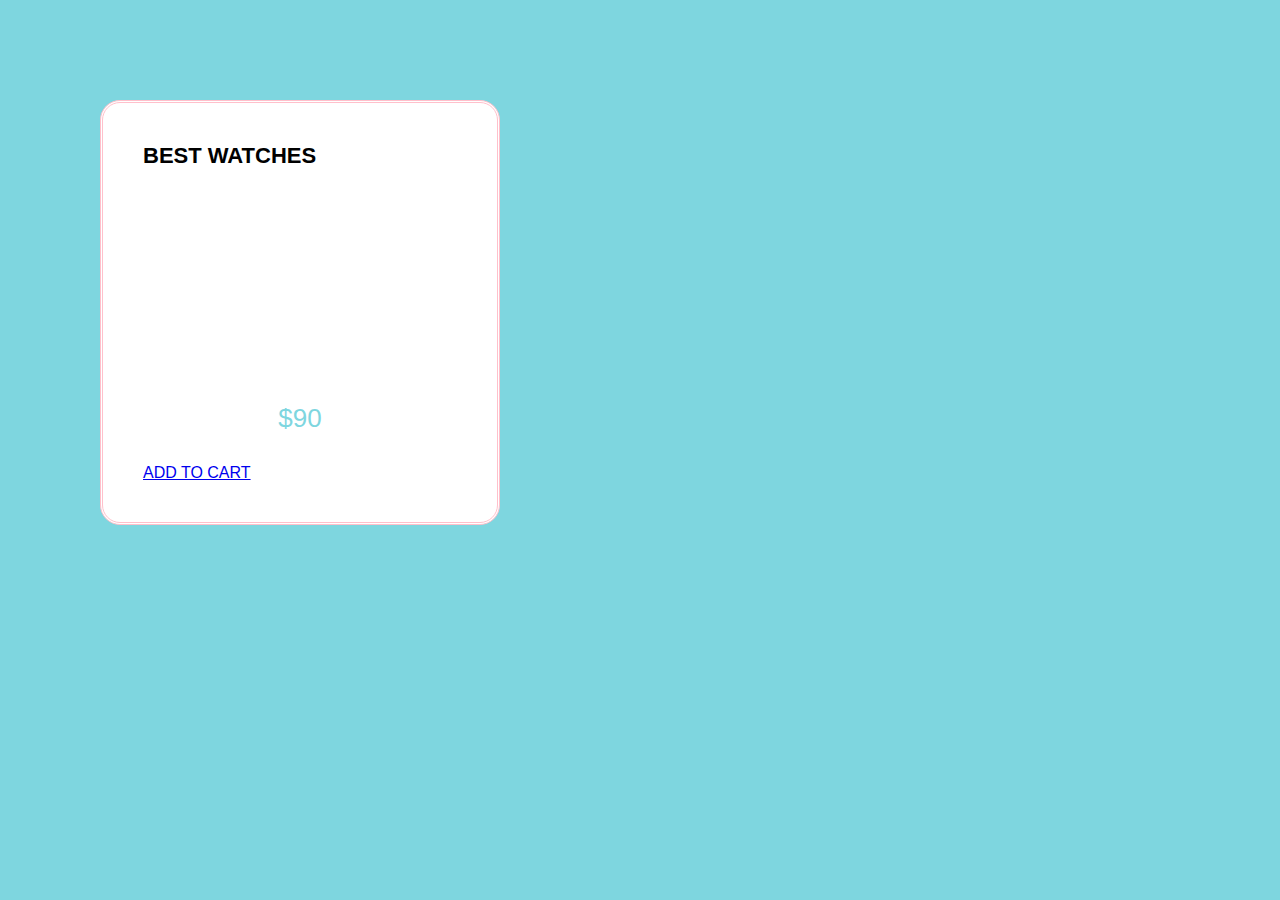
==== index.html @ ff8d2715 "Add files via upload" ====
<!DOCTYPE html>
<html lang="en">
<head>
    <link rel="stylesheet" href="style.css">
    <meta charset="UTF-8">
    <meta http-equiv="X-UA-Compatible" content="IE=edge">
    <meta name="viewport" content="width=device-width, initial-scale=1.0">
    <title>Product Page</title>
</head>
<body>
    <div class="product-card">
        <h1>Best Watches</h1>
        <div class="product-pic"></div>
        <div class="product-info">
            <div class="product-price">$90</div>
            <a href="#" class="product-buttton">Add to Cart</a>
        </div>
    </div>
</body>
</html>
---- style.css ----
*{
    margin: 0;
    padding: 0;
    font-family: "Open Sans",sans-serif;
    box-sizing: border-box;
}


body{
    background: #7ed6df;

}
.product-card{
    width: 400px;
    background: #ffff;
    padding: 40px;
    text-transform: uppercase;
    border-radius: 20px;
    border-style: double;
    border-color: pink;
    margin: 100px;
}

.product-card h1{
    font-size: 22px;
    margin-bottom: 4px;
}

.product-card p{
    font-size: 13px;
    color: #bbb;

}
.product-pic{
    background-image: url("https://media.istockphoto.com/photos/luxury-watches-at-showcase-picture-id1328008086?b=1&k=20&m=1328008086&s=170667a&w=0&h=KPQg6uoe0MfQqnVXSZ4CqM-bPF2Xf3ET0KqrH_CYn8Y=");
    width: 100%;
    height: 200px;
    background-size: cover;
    background-position: center;
}

.product-price{
    color: #7ed6df;
    font-size: 26px;
    margin: 30px;
    text-align: center;

}
.product-button{
    margin-top: 50px;
    margin-left: 90px;
    color: #7ed6df;
    text-decoration: none;
    border: 2px solid;
    padding: 8px 24px;
    border-radius: 20px;

}
.product-button:hover{
    background: pink;
    font-weight: bold;
}
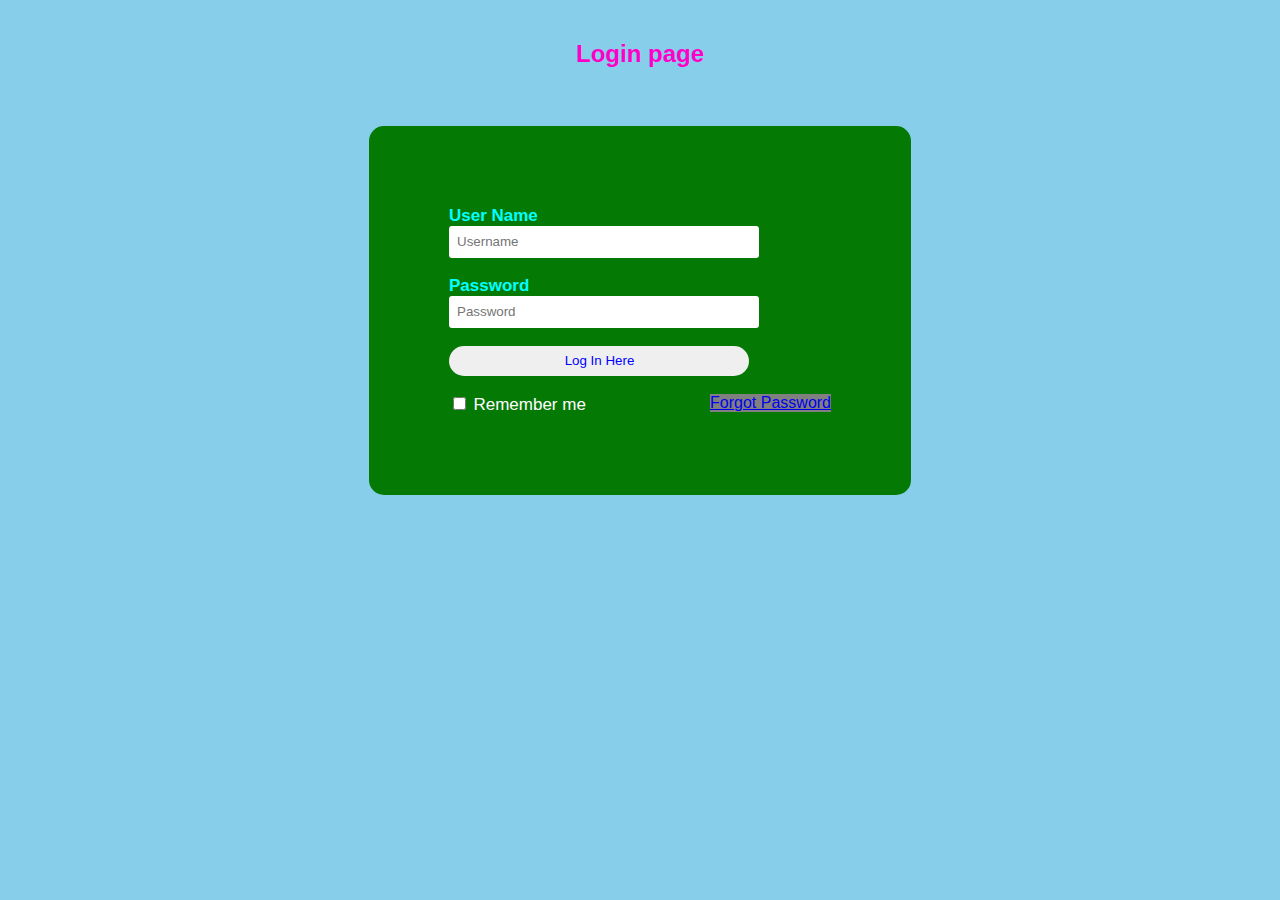
==== commit 97be7ce3: "Add files via upload" ====
--- a/index.html
+++ b/index.html
@@ -2,19 +2,28 @@
 <html lang="en">
 <head>
     <link rel="stylesheet" href="style.css">
-    <meta charset="UTF-8">
+    <!-- <meta charset="UTF-8">
     <meta http-equiv="X-UA-Compatible" content="IE=edge">
-    <meta name="viewport" content="width=device-width, initial-scale=1.0">
-    <title>Product Page</title>
+    <meta name="viewport" content="width=device-width, initial-scale=1.0"> -->
+    <title>Login Form</title>
 </head>
 <body>
-    <div class="product-card">
-        <h1>Best Watches</h1>
-        <div class="product-pic"></div>
-        <div class="product-info">
-            <div class="product-price">$90</div>
-            <a href="#" class="product-buttton">Add to Cart</a>
-        </div>
+    <h2>Login page</h2> <br>
+    <div class="login">
+        <form id="login">
+            <label> <b>User Name</b>
+            </label>
+            <input type="text" name="Yogesh" id="Yogesh" placeholder="Username">
+            <br><br>
+            <label> <b>Password</b></label>
+            <input type="password" name="Pass" id="Pass" placeholder="Password">
+            <br><br>
+            <input type="button" name="log" id="log" value="Log In Here">
+            <br><br>
+            <input type="checkbox" name="cheak" id="cheak">
+            <span>Remember me</span>
+            <a href="#">Forgot Password</a>
+        </form>
     </div>
 </body>
-</html>+</html>
--- a/style.css
+++ b/style.css
@@ -1,62 +1,57 @@
-*{
-    margin: 0;
-    padding: 0;
-    font-family: "Open Sans",sans-serif;
-    box-sizing: border-box;
-}
-
-
 body{
-    background: #7ed6df;
+    margin: 0px;
+    padding: 0px;
+    background-color: skyblue;
+    font-family: arial;
 
 }
-.product-card{
-    width: 400px;
-    background: #ffff;
-    padding: 40px;
-    text-transform: uppercase;
-    border-radius: 20px;
-    border-style: double;
-    border-color: pink;
-    margin: 100px;
-}
+  .login{
+    width: 382px;
+    margin: auto;
+    margin: 20 0  0 450px;
+    padding: 80px;
+    background: rgb(4, 121, 4);
+    border-radius: 15px;
+  }
+  h2{
+    text-align: center;
+    color: rgb(255, 0, 200);
+    padding: 20px;
 
-.product-card h1{
-    font-size: 22px;
-    margin-bottom: 4px;
-}
+  }
+  label{
+    color: aqua;
+    font-size: 17px;
 
-.product-card p{
-    font-size: 13px;
-    color: #bbb;
-
-}
-.product-pic{
-    background-image: url("https://media.istockphoto.com/photos/luxury-watches-at-showcase-picture-id1328008086?b=1&k=20&m=1328008086&s=170667a&w=0&h=KPQg6uoe0MfQqnVXSZ4CqM-bPF2Xf3ET0KqrH_CYn8Y=");
-    width: 100%;
-    height: 200px;
-    background-size: cover;
-    background-position: center;
-}
-
-.product-price{
-    color: #7ed6df;
-    font-size: 26px;
-    margin: 30px;
-    text-align: center;
-
-}
-.product-button{
-    margin-top: 50px;
-    margin-left: 90px;
-    color: #7ed6df;
-    text-decoration: none;
-    border: 2px solid;
-    padding: 8px 24px;
-    border-radius: 20px;
-
-}
-.product-button:hover{
-    background: pink;
-    font-weight: bold;
-}+  }
+  #Yogesh{
+    width: 300px;
+    height: 30px;
+    border: none;
+    border-radius: 3px;
+    padding-left: 8px;
+  }
+  #Pass{
+    width: 300px;
+    height: 30px;
+    border-radius: 3px;
+    padding-left: 8px;
+    border: none;
+    
+  }
+  #log{
+    width: 300px;
+    height: 30px;
+    border: none;
+    color: blue;
+    border-radius: 17px;
+    padding-left: 7px;
+  }
+  span{
+    color: white;
+    font-size: 17px;
+  }
+  a{
+    float: right;
+    background-color: grey;
+  }